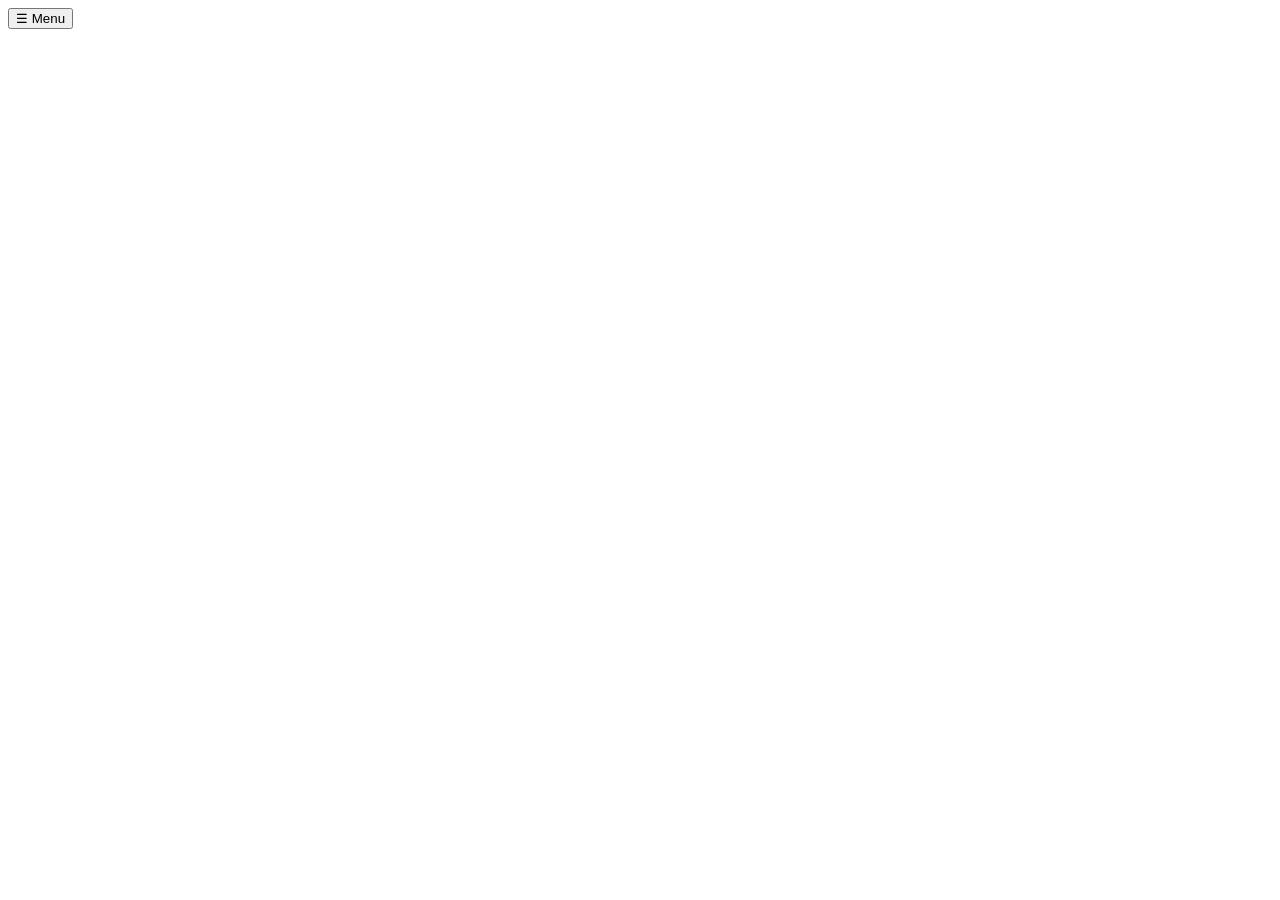
==== blog-desgin/src/index.html @ 24741466 "11-7 commit" ====
<!DOCTYPE html>
<html lang="en">
<head>
    <meta charset="UTF-8">
    <meta name="viewport" content="width=device-width, initial-scale=1.0">
    <title>blog</title>
    <style>
    </style>
</head>
<body>
    <div class="nav">
        <button onclick="toggleNav()">☰ Menu</button>
        <ul id="navList" style="display: none;">
          <li>Home</li>
          <li>About</li>
          <li>Contact</li>
        </ul>
      </div>
      
      <script>
        function toggleNav() {
          const navList = document.getElementById('navList');
          if (navList.style.display === 'none') {
            navList.style.display = 'block';
          } else {
            navList.style.display = 'none';
          }
        }
      </script>
</html>
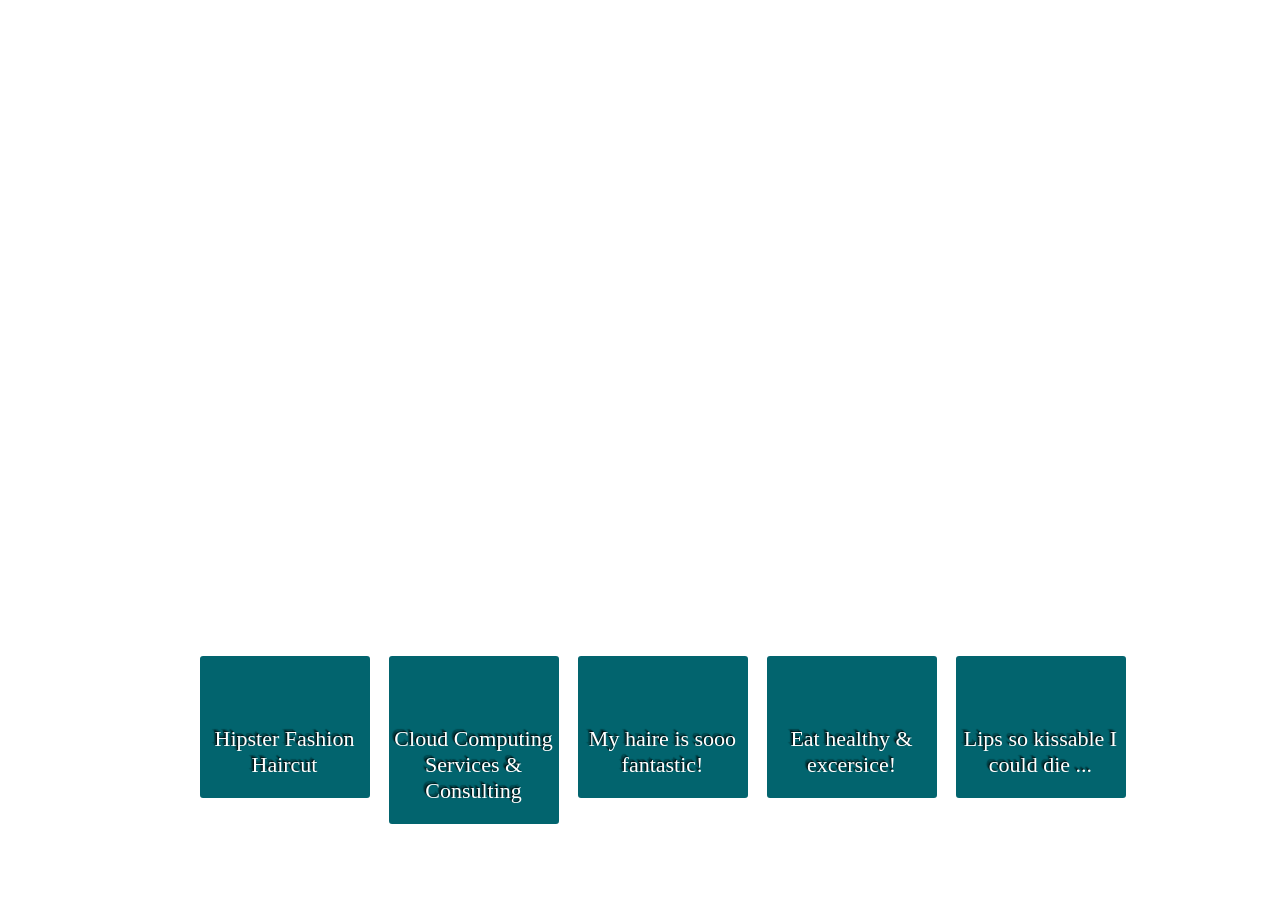
==== commit 7cd3405c: "11-13" ====
--- a/blog-desgin/src/index.html
+++ b/blog-desgin/src/index.html
@@ -1,30 +1,399 @@
-<!DOCTYPE html>
-<html lang="en">
-<head>
-    <meta charset="UTF-8">
-    <meta name="viewport" content="width=device-width, initial-scale=1.0">
-    <title>blog</title>
-    <style>
-    </style>
-</head>
-<body>
-    <div class="nav">
-        <button onclick="toggleNav()">☰ Menu</button>
-        <ul id="navList" style="display: none;">
-          <li>Home</li>
-          <li>About</li>
-          <li>Contact</li>
-        </ul>
-      </div>
-      
-      <script>
-        function toggleNav() {
-          const navList = document.getElementById('navList');
-          if (navList.style.display === 'none') {
-            navList.style.display = 'block';
-          } else {
-            navList.style.display = 'none';
-          }
-        }
-      </script>
+<!DOCTYPE HTML>
+<htmllang="en-US">
+    <head>
+        <meta charset="UTF-8">
+    	<title>CSS3 Full Background Slider </title>
+        <style type="text/css">
+            @importurl("http://www.w3cplus.com/demo/css3/base.css");
+            @importurl("http://fonts.googleapis.com/css?family=Yesteryear");
+            html,body {
+            height: 100%;
+            }
+            
+            /*设置背景图片全屏显示，并且居中*/
+            img.bg {
+            min-height: 100%;
+            min-width: 1024px;
+            width: 100%;
+            height: auto !important;
+            height: 100%;
+            position: fixed;
+            top: 0;
+            left: 50%;
+            z-index:1;
+              -webkit-transform: translateX(-50%);
+              -moz-transform: translateX(-50%);
+              -o-transform: translateX(-50%);
+              -ms-transform: translateX(-50%);
+            }
+            /*设置背景图片从左向右移入显示的动画效果*/
+            /* Slide Left */
+            
+            @-webkit-keyframes 'slideLeft' {
+            	0% { left: -500px; }
+            	100% { left: 0; }
+            }
+            @-moz-keyframes 'slideLeft' {
+            	0% { left: -500px; }
+            	100% { left: 0; }
+            }
+            @-o-keyframes 'slideLeft' {
+            	0% { left: -500px; }
+            	100% { left: 0; }
+            }
+            @-ms-keyframes 'slideLeft' {
+            	0% { left: -500px; }
+            	100% { left: 0; }
+            }
+            @keyframes 'slideLeft' {
+            	0% { left: -500px; }
+            	100% { left: 0; }
+            }
+            /*设置背景图像从底部向顶部移入的动画效果*/
+             /* Slide Bottom */
+            
+            @-webkit-keyframes 'slideBottom' {
+            	0% { top: 350px; }
+            	100% { top: 0; }
+            }
+            @-moz-keyframes 'slideBottom' {
+            	0% { top: 350px; }
+            	100% { top: 0; }
+            }
+            @-ms-keyframes 'slideBottom' {
+            	0% { top: 350px; }
+            	100% { top: 0; }
+            }
+            @-o-keyframes 'slideBottom' {
+            	0% { top: 350px; }
+            	100% { top: 0; }
+            }
+            @keyframes 'slideBottom' {
+            	0% { top: 350px; }
+            	100% { top: 0; }
+            }
+            /*设置背景图片由小到大放大动画效果*/
+            /* Zoom In */
+            
+            @-webkit-keyframes 'zoomIn' {
+            	0% { -webkit-transform: scale(0.1); }
+            	100% { -webkit-transform: none; }
+            }
+            @-moz-keyframes 'zoomIn' {
+            	0% { -moz-transform: scale(0.1); }
+            	100% { -moz-transform: none; }
+            }
+            @-ms-keyframes 'zoomIn' {
+            	0% { -ms-transform: scale(0.1); }
+            	100% { -ms-transform: none; }
+            }
+            @-o-keyframes 'zoomIn' {
+            	0% { -o-transform: scale(0.1); }
+            	100% { -o-transform: none; }
+            }
+            @keyframes 'zoomIn' {
+            	0% { transform: scale(0.1); }
+            	100% { transform: none; }
+            }
+            /*设置背景图像由大到小缩小动画效果*/
+            /* Zoom Out */
+            
+            @-webkit-keyframes 'zoomOut' {
+            	0% { -webkit-transform: scale(2); }
+            	100% { -webkit-transform: none; }
+            }
+            @-moz-keyframes 'zoomOut' {
+            	0% { -moz-transform: scale(2); }
+            	100% { -moz-transform: none; }
+            }
+            @-ms-keyframes 'zoomOut' {
+            	0% { -ms-transform: scale(2); }
+            	100% { -ms-transform: none; }
+            }
+            @-o-keyframes 'zoomOut' {
+            	0% { -o-transform: scale(2); }
+            	100% { -o-transform: none; }
+            }
+            @keyframes 'zoomOut' {
+            	0% { transform: scale(2); }
+            	100% { transform: none; }
+            }
+            /*背景图像旋转出现动画效果*/
+            /* Rotate */
+            
+            @-webkit-keyframes 'rotate' {
+            	0% { -webkit-transform: rotate(-360deg) scale(0.1); }
+            	100% { -webkit-transform: none; }
+            }
+            @-moz-keyframes 'rotate' {
+            	0% { -moz-transform: rotate(-360deg) scale(0.1); }
+            	100% { -moz-transform: none; }
+            }
+            @-ms-keyframes 'rotate' {
+            	0% { -ms-transform: rotate(-360deg) scale(0.1); }
+            	100% { -ms-transform: none; }
+            }
+            @-o-keyframes 'rotate' {
+            	0% { -o-transform: rotate(-360deg) scale(0.1); }
+            	100% { -o-transform: none; }
+            }
+            @keyframes 'rotate' {
+            	0% { transform: rotate(-360deg) scale(0.1); }
+            	100% { transform: none; }
+            }
+            /*设置背景图像不显示动画效果*/
+            @-webkit-keyframes 'notTarget' {
+            	0% { z-index: 75; }
+            	100% { z-index: 75; }
+            }
+            @-moz-keyframes 'notTarget' {
+            	0% { z-index: 75; }
+            	100% { z-index: 75; }
+            }
+            @-ms-keyframes 'notTarget' {
+            	0% { z-index: 75; }
+            	100% { z-index: 75; }
+            }
+            @-o-keyframes 'notTarget' {
+            	0% { z-index: 75; }
+            	100% { z-index: 75; }
+            }
+            @keyframes 'notTarget' {
+            	0% { z-index: 75; }
+            	100% { z-index: 75; }
+            }
+            
+            
+            
+            .slider {
+            position: absolute;
+            width: 100%;
+            text-align: center;
+            z-index: 9999;
+            bottom: 100px;
+            }
+            .slider li {
+            display: inline-block;
+            width: 170px;
+            height: 130px;
+            margin-right: 15px;
+            }
+            .slider a {
+            display: inline-block;
+            width: 170px;
+            padding-top: 70px;
+            padding-bottom: 20px;
+            position: relative;
+            cursor: pointer;
+            border: 2px solid #fff;
+            border-radius: 5px;
+            vertical-align: top;
+            color: #fff;
+            text-decoration: none;
+            font-size: 22px;
+            font-family: 'Yesteryear', cursive;
+            text-shadow: -1px -1px 1px rgba(0, 0, 0, 0.8),-2px -2px 1px rgba(0, 0, 0, 0.3),-3px -3px 1px rgba(0, 0, 0, 0.3);
+            }
+            /*任务一、设置不同列表的背景色*/
+            .clearfix > li > a:nth-of-type(1){
+            background-color: #02646e;
+            }
+            .clearfix > li > a:nth-of-type(2){
+            background-color: #eb0837;
+            }
+            .clearfix > li > a:nth-of-type(3){
+            background-color: #67b374;
+            }    
+            .clearfix > li > a:nth-of-type(4){
+            background-color: #e6674a;
+            }    
+            .clearfix > li > a:nth-of-type(5){
+            background-color: #e61061;
+            }
+            /*任务二、设置缩略图形状*/
+            .clearfix > li>a:nth-of_type(n)::after{
+            content:"";
+            display: block;
+            height: 120px;
+            width: 120px;
+            border: 5px solid #fff;
+            border-radius: 50%;
+            position: absolute;
+            left: 50%;
+            margin-left: -60px;
+            z-index: 9999;
+            top: -80px;
+            }
+            /*任务三、设置缩略图背景图像*/
+            .clear{
+            background: url(http://www.w3cplus.com/demo/css3/CSS3Fullbackground/sbg1.jpg) no-repeat center;
+            }
+            写入正确选择器{
+            background: url(http://www.w3cplus.com/demo/css3/CSS3Fullbackground/sbg2.jpg) no-repeat center;
+            }
+            写入正确选择器{
+            background: url(http://www.w3cplus.com/demo/css3/CSS3Fullbackground/sbg3.jpg) no-repeat center;
+            }
+            写入正确选择器{
+            background: url(http://www.w3cplus.com/demo/css3/CSS3Fullbackground/sbg4.jpg) no-repeat center;
+            }
+            写入正确选择器{
+            background: url(http://www.w3cplus.com/demo/css3/CSS3Fullbackground/sbg5.jpg) no-repeat center;
+            }
+            /*任务四、给缩略图添加蒙板效果*/
+            写入正确选择器{
+            content:"";
+            display: block;
+            height: 120px;
+            width: 120px;
+            border: 5px solid #fff;
+            border-radius: 50%;
+            position: absolute;
+            left: 50%;
+            margin-left: -60px;
+            z-index: 99999;
+            top: -80px;
+            background: rgba(0,0,0,0.3);
+            }
+            /*任务五、鼠标悬浮时，修改缩略图蒙板透明度*/
+            写入正确选择器{
+            opacity:0;
+            }
+            /*任务六、点击综略图，切换背景图*/
+            /*背景图从左向右出现*/
+            写入正确选择器{
+            	z-index: 100;
+            	-webkit-animation-name: slideLeft;
+            	-webkit-animation-duration: 1s;
+            	-webkit-animation-iteration-count: 1;
+            	-moz-animation-name: slideLeft;
+            	-moz-animation-duration: 1s;
+            	-moz-animation-iteration-count: 1;
+            	-ms-animation-name: slideLeft;
+            	-ms-animation-duration: 1s;
+            	-ms-animation-iteration-count: 1;
+            	-o-animation-name: slideLeft;
+            	-o-animation-duration: 1s;
+            	-o-animation-iteration-count: 1;
+            	animation-name: slideLeft;
+            	animation-duration: 1s;
+            	animation-iteration-count: 1;
+            }
+            /*背景图从下向上出现*/
+            写入正确选择器{
+            	z-index: 100;
+            
+            	-webkit-animation-name: slideBottom;
+            	-webkit-animation-duration: 1s;
+            	-webkit-animation-iteration-count: 1;
+            	-moz-animation-name: slideBottom;
+            	-moz-animation-duration: 1s;
+            	-moz-animation-iteration-count: 1;
+            	-ms-animation-name: slideBottom;
+            	-ms-animation-duration: 1s;
+            	-ms-animation-iteration-count: 1;
+            	-o-animation-name: slideBottom;
+            	-o-animation-duration: 1s;
+            	-o-animation-iteration-count: 1;
+            animation-name: slideBottom;
+            	animation-duration: 1s;
+            	animation-iteration-count: 1;
+            }
+            /*背景图由小到大出现*/
+            写入正确选择器{
+            	z-index: 100;
+            	-webkit-animation-name: zoomIn;
+            	-webkit-animation-duration: 1s;
+            	-webkit-animation-iteration-count: 1;
+            	-moz-animation-name: zoomIn;
+            	-moz-animation-duration: 1s;
+            	-moz-animation-iteration-count: 1;
+            	-ms-animation-name: zoomIn;
+            	-ms-animation-duration: 1s;
+            	-ms-animation-iteration-count: 1;
+            	-o-animation-name: zoomIn;
+            	-o-animation-duration: 1s;
+            	-o-animation-iteration-count: 1;
+            	animation-name: zoomIn;
+            	animation-duration: 1s;
+            	animation-iteration-count: 1;
+            }
+            
+            /*背景图由大到小出现*/
+            写入正确选择器{
+            	z-index: 100;
+            	-webkit-animation-name: zoomOut;
+            	-webkit-animation-duration: 1s;
+            	-webkit-animation-iteration-count: 1;
+            	-moz-animation-name: zoomOut;
+            	-moz-animation-duration: 1s;
+            	-moz-animation-iteration-count: 1;
+            	-ms-animation-name: zoomOut;
+            	-ms-animation-duration: 1s;
+            	-ms-animation-iteration-count: 1;
+            	-o-animation-name: zoomOut;
+            	-o-animation-duration: 1s;
+            	-o-animation-iteration-count: 1;
+            	animation-name: zoomOut;
+            	animation-duration: 1s;
+            	animation-iteration-count: 1;
+            }
+            
+            /*背景图旋转出现*/
+            写入正确选择器{
+            	z-index: 100;
+            	-webkit-animation-name: rotate;
+            	-webkit-animation-duration: 1s;
+            	-webkit-animation-iteration-count: 1;
+            	-moz-animation-name: rotate;
+            	-moz-animation-duration: 1s;
+            	-moz-animation-iteration-count: 1;
+            	-ms-animation-name: rotate;
+            	-ms-animation-duration: 1s;
+            	-ms-animation-iteration-count: 1;
+            	-o-animation-name: rotate;
+            	-o-animation-duration: 1s;
+            	-o-animation-iteration-count: 1;
+            	animation-name: rotate;
+            	animation-duration: 1s;
+            	animation-iteration-count: 1;
+            }
+            /*任务七、设置不显示的背景图层级*/
+            /* Not Target */
+            
+            写入正确选择器{
+            	-webkit-animation-name: notTarget;
+            	-webkit-animation-duration: 1s;
+            	-webkit-animation-iteration-count: 1;
+            	-moz-animation-name: notTarget;
+            	-moz-animation-duration: 1s;
+            	-moz-animation-iteration-count: 1;
+            	-ms-animation-name: notTarget;
+            	-ms-animation-duration: 1s;
+            	-ms-animation-iteration-count: 1;
+            	-o-animation-name: notTarget;
+            	-o-animation-duration: 1s;
+            	-o-animation-iteration-count: 1;
+            	animation-name: notTarget;
+            	animation-duration: 1s;
+            	animation-iteration-count: 1;
+            }
+        </style>
+    </head>
+    <body>
+        <div class="slider">
+            <ul class="clearfix">
+            	<li><a href="#bg1">Hipster Fashion Haircut </a></li>
+        		<li><a href="#bg2">Cloud Computing Services &amp; Consulting</a></li>
+        		<li><a href="#bg3">My haire is sooo fantastic!</a></li>
+        		<li><a href="#bg4">Eat healthy &amp; excersice!</a></li>
+        		<li><a href="#bg5">Lips so kissable I could die ...</a></li>
+        	</ul>
+        </div>
+        <img src="http://www.w3cplus.com/demo/css3/CSS3Fullbackground/bg1.jpg" alt="" class="bg slideLeft" id="bg1" />
+        <img src="http://www.w3cplus.com/demo/css3/CSS3Fullbackground/bg2.jpg" alt="" class="bg slideBottom" id="bg2" />
+        <img src="http://www.w3cplus.com/demo/css3/CSS3Fullbackground/bg3.jpg" alt="" class="bg zoomIn" id="bg3" />
+        <img src="http://www.w3cplus.com/demo/css3/CSS3Fullbackground/bg4.jpg" alt="" class="bg zoomOut" id="bg4" />
+        <img src="http://www.w3cplus.com/demo/css3/CSS3Fullbackground/bg5.jpg" alt="" class="bg rotate" id="bg5" />
+    </body>
 </html>
